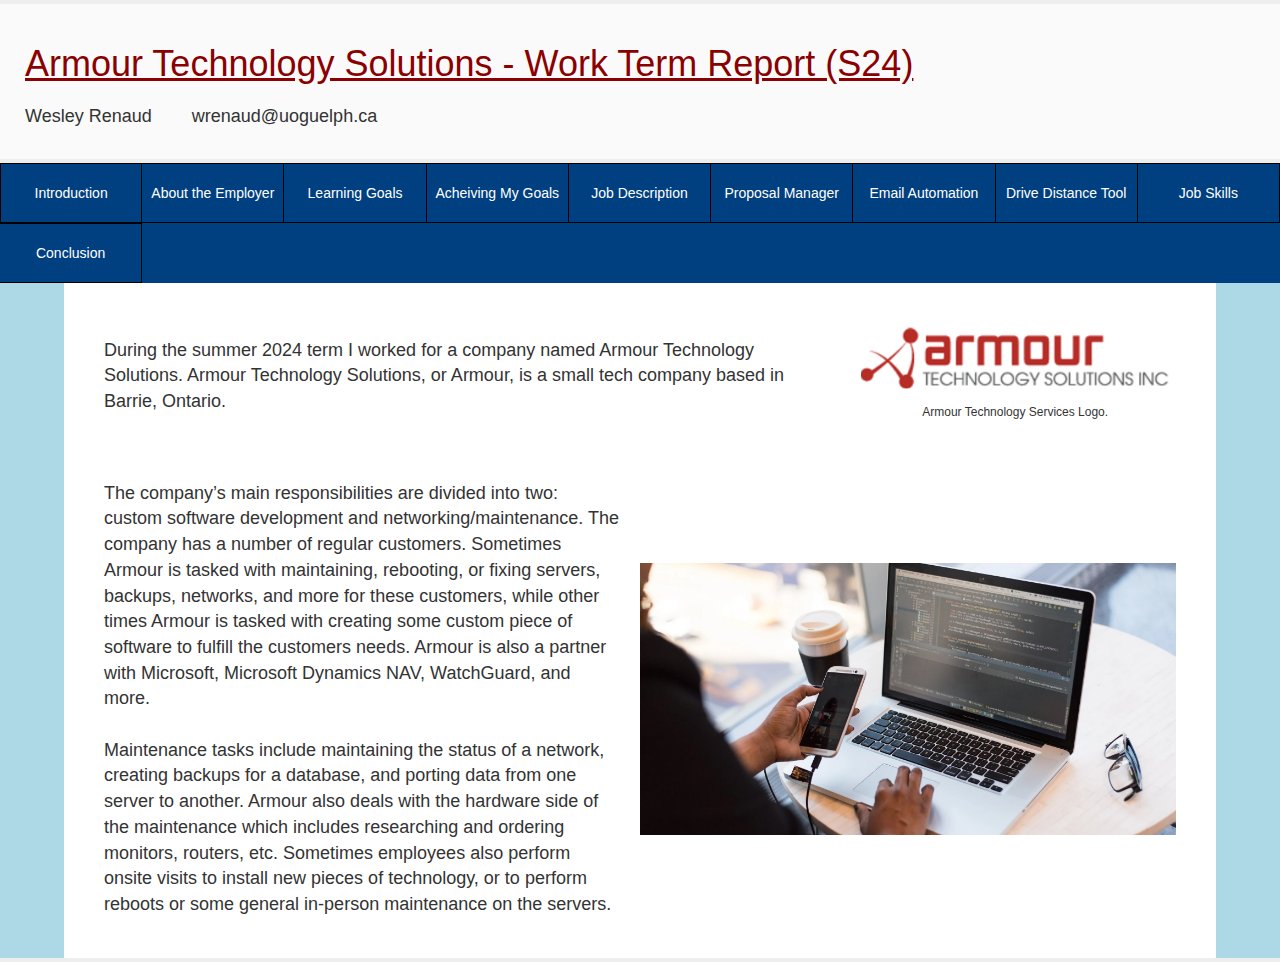
==== index.html @ bae4c0c5 "Added index.html" ====
<!DOCTYPE html>
<html lang="en">
<head>
  <title>Work Term Report</title>
  <meta charset="utf-8">
  <meta name="viewport" content="width=device-width, initial-scale=1">
  <link rel="stylesheet" href="https://maxcdn.bootstrapcdn.com/bootstrap/3.4.1/css/bootstrap.min.css">
  <script src="https://ajax.googleapis.com/ajax/libs/jquery/3.7.1/jquery.min.js"></script>
  <script src="https://maxcdn.bootstrapcdn.com/bootstrap/3.4.1/js/bootstrap.min.js"></script>
  <link rel="stylesheet" href="css/styles.css">
</head>
<body>
  <hr>
  <div id="title-container">
    <h1 id="title">Armour Technology Solutions - Work Term Report (S24)</h1>
    <p id="subtitle">Wesley Renaud&nbsp;&nbsp;&nbsp;&nbsp;&nbsp;&nbsp;&nbsp;&nbsp;wrenaud@uoguelph.ca</p>
  </div>
  <hr>

  <div class="btn-group wrap-buttons">
    <a href="introduction.html" class="btn btn-primary">Introduction</a>
    <a href="about_the_employer.html" class="btn btn-primary">About the Employer</a>
    <a href="learning_goals.html" class="btn btn-primary">Learning Goals</a>
    <a href="acheiving_my_goals.html" class="btn btn-primary">Acheiving My Goals</a>
    <a href="job_description.html" class="btn btn-primary">Job Description</a>
    <a href="proposal_manager.html" class="btn btn-primary">Proposal Manager</a>
    <a href="email_automation.html" class="btn btn-primary">Email Automation</a>
    <a href="drive_distance_tool.html" class="btn btn-primary">Drive Distance Tool</a>
    <a href="job_skills.html" class="btn btn-primary">Job Skills</a>
    <a href="conclusion.html" class="btn btn-primary">Conclusion</a>
  </div>

  <div id="body-container">
    <div id="rectangle left" class="rectangle"></div>
    <div id="content-container">
      <div class="text-image-container" class="text-left-image-right-container">
        <div class="text-container-left">
          During the summer 2024 term I worked for a company named Armour Technology Solutions. Armour 
          Technology Solutions, or Armour, is a small tech company based in Barrie, Ontario.
        </div>

        <div class="armour-logo-image-container">
          <img class="img-responsive" img src="images/Armour_Logo.png" alt="Custom Development">
          <h6 class="caption">
            Armour Technology Services Logo.
          </h6>
        </div>
      </div> 
      <br><br>

      <div class="text-image-container" class="text-left-image-right-container">
        <div class="text-container-left">
          The company’s main responsibilities are divided into two: custom software development and 
          networking/maintenance. The company has a number of regular customers. Sometimes Armour is 
          tasked with maintaining, rebooting, or fixing servers, backups, networks, and more for 
          these customers, while other times Armour is tasked with creating some custom piece of 
          software to fulfill the customers needs. Armour is also a partner with Microsoft, Microsoft 
          Dynamics NAV, WatchGuard, and more.
          <br><br>

          Maintenance tasks include maintaining the status of a network, creating backups for a 
          database, and porting data from one server to another. Armour also deals with the hardware 
          side of the maintenance which includes researching and ordering monitors, routers, etc. 
          Sometimes employees also perform onsite visits to install new pieces of technology, or to 
          perform reboots or some general in-person maintenance on the servers.
        </div>

        <div class="image-container">
          <img class="img-responsive" img src="images/Custom_Development.png" alt="Custom Development">
        </div>
      </div> 
          
    </div>
    <div id="rectangle right" class="rectangle"></div>
  </div>
  <hr>
</body>
</html>
---- css/styles.css ----
html {
    overflow-y: scroll;
}

body {
    font-family: Arial, sans-serif;
    font-size: 18px;
}

#title-container {
    background-color: #FAFAFA;
    display: flex;
    flex-direction: column;
}

#title {
    padding-left: 25px;
    padding-top: 20px;
    text-decoration: underline;
    color: #8B0000;
}

#subtitle {
    padding-left: 25px;
    padding-bottom: 20px;
    padding-top: 10px;
}

.btn {
    min-height: 60px;
}

.wrap-buttons {
    display: grid;
    grid-template-columns: repeat(auto-fit, minmax(140px, 1fr));
    background-color: #004080;
}

.wrap-buttons .btn {
    display: flex;
    align-items: center;
    justify-content: center;
    border-radius: 0;
    background-color: #004080;
    border-color: black;
}

#body-container {
    display: flex;
    min-height: 71vh;
}

.rectangle {
    width: 5%;
    background-color: lightblue;
}

#content-container {
    flex: 1;
    padding: 40px;
}

hr {
    padding: 0;
    margin: 0;
    border-width: 4px;
}

.text-image-container {
    display: flex;
    align-items: center;
    justify-content: space-between;
}

.text-container-left, .text-container-right {
    flex: 1;
    padding-right: 20px;
}

.text-container-right {
    padding-left: 20px;
}

.image-container {
    width: 50%;
}

.image-pair-container {
    display: flex;
}

.image-pair-container-left-image {
    padding-right: 20px;
}

.image-pair-container-right-image {
    padding-left: 20px;
}

.image-container-vertical-image, .armour-logo-image-container {
    width: 30%;
}

.caption {
    text-align: center;
}
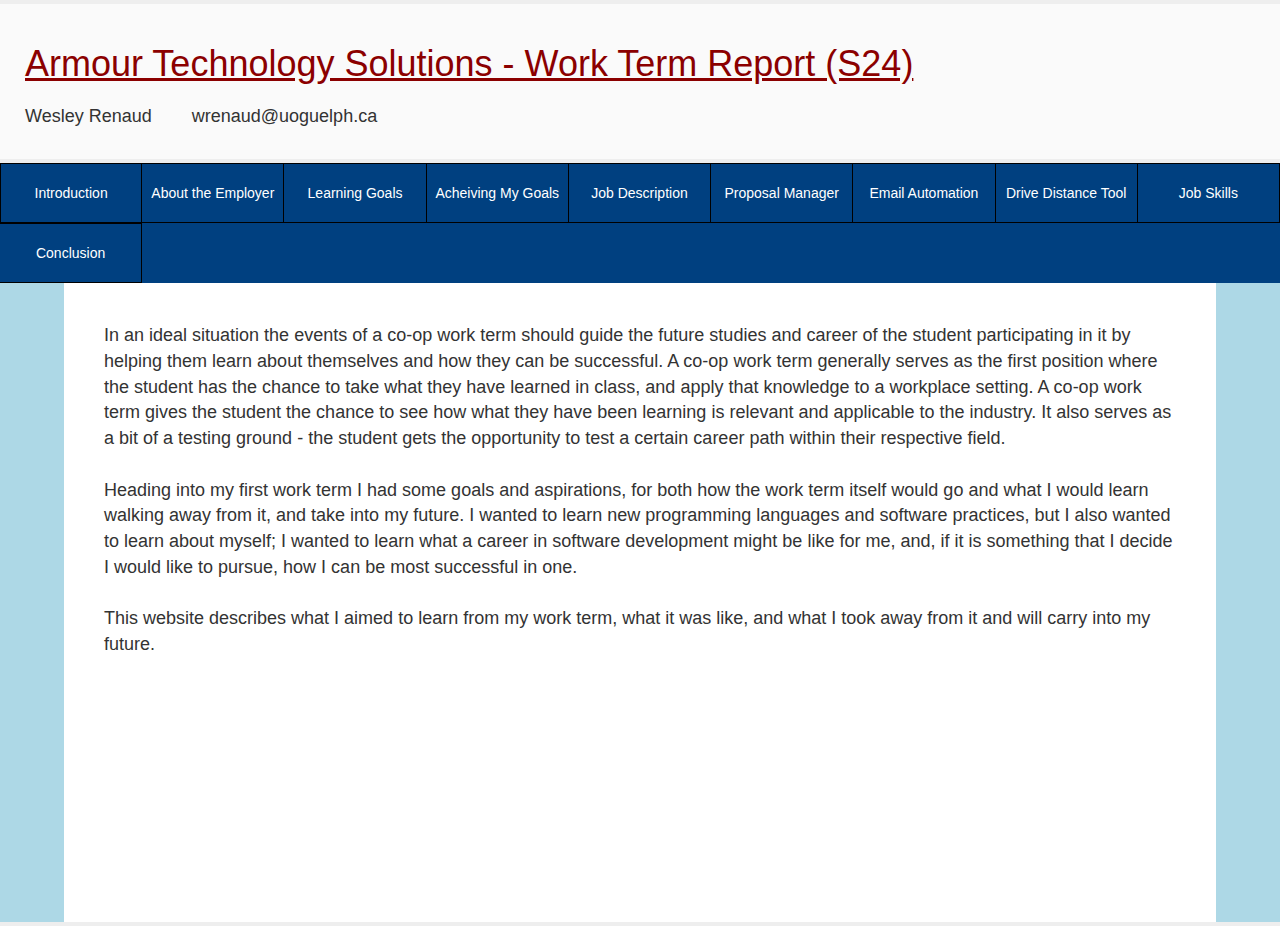
==== commit 73ba93e6: "Fixed file references" ====
--- a/index.html
+++ b/index.html
@@ -18,7 +18,7 @@
   <hr>
 
   <div class="btn-group wrap-buttons">
-    <a href="introduction.html" class="btn btn-primary">Introduction</a>
+    <a href="index.html" class="btn btn-primary">Introduction</a>
     <a href="about_the_employer.html" class="btn btn-primary">About the Employer</a>
     <a href="learning_goals.html" class="btn btn-primary">Learning Goals</a>
     <a href="acheiving_my_goals.html" class="btn btn-primary">Acheiving My Goals</a>
@@ -33,46 +33,27 @@
   <div id="body-container">
     <div id="rectangle left" class="rectangle"></div>
     <div id="content-container">
-      <div class="text-image-container" class="text-left-image-right-container">
-        <div class="text-container-left">
-          During the summer 2024 term I worked for a company named Armour Technology Solutions. Armour 
-          Technology Solutions, or Armour, is a small tech company based in Barrie, Ontario.
-        </div>
-
-        <div class="armour-logo-image-container">
-          <img class="img-responsive" img src="images/Armour_Logo.png" alt="Custom Development">
-          <h6 class="caption">
-            Armour Technology Services Logo.
-          </h6>
-        </div>
-      </div> 
-      <br><br>
-
-      <div class="text-image-container" class="text-left-image-right-container">
-        <div class="text-container-left">
-          The company’s main responsibilities are divided into two: custom software development and 
-          networking/maintenance. The company has a number of regular customers. Sometimes Armour is 
-          tasked with maintaining, rebooting, or fixing servers, backups, networks, and more for 
-          these customers, while other times Armour is tasked with creating some custom piece of 
-          software to fulfill the customers needs. Armour is also a partner with Microsoft, Microsoft 
-          Dynamics NAV, WatchGuard, and more.
+        <p>
+          In an ideal situation the events of a co-op work term should guide the future studies and career 
+          of the student participating in it by helping them learn about themselves and how they can be 
+          successful. A co-op work term generally serves as the first position where the student has the
+          chance to take what they have learned in class, and apply that knowledge to a workplace setting.
+          A co-op work term gives the student the chance to see how what they have been learning is 
+          relevant and applicable to the industry. It also serves as a bit of a testing ground - the student 
+          gets the opportunity to test a certain career path within their respective field.
+          <br><br> 
+          Heading into my first work term I had some goals and aspirations, for both how the work term 
+          itself would go and what I would learn walking away from it, and take into my future. I wanted 
+          to learn new programming languages and software practices, but I also wanted to learn about 
+          myself; I wanted to learn what a career in software development might be like for me, and, if it
+          is something that I decide I would like to pursue, how I can be most successful in one.
           <br><br>
-
-          Maintenance tasks include maintaining the status of a network, creating backups for a 
-          database, and porting data from one server to another. Armour also deals with the hardware 
-          side of the maintenance which includes researching and ordering monitors, routers, etc. 
-          Sometimes employees also perform onsite visits to install new pieces of technology, or to 
-          perform reboots or some general in-person maintenance on the servers.
-        </div>
-
-        <div class="image-container">
-          <img class="img-responsive" img src="images/Custom_Development.png" alt="Custom Development">
-        </div>
-      </div> 
-          
+          This website describes what I aimed to learn from my work term, what it was like, and what I took
+          away from it and will carry into my future.
+        </p>
     </div>
     <div id="rectangle right" class="rectangle"></div>
   </div>
   <hr>
 </body>
-</html>  +</html>